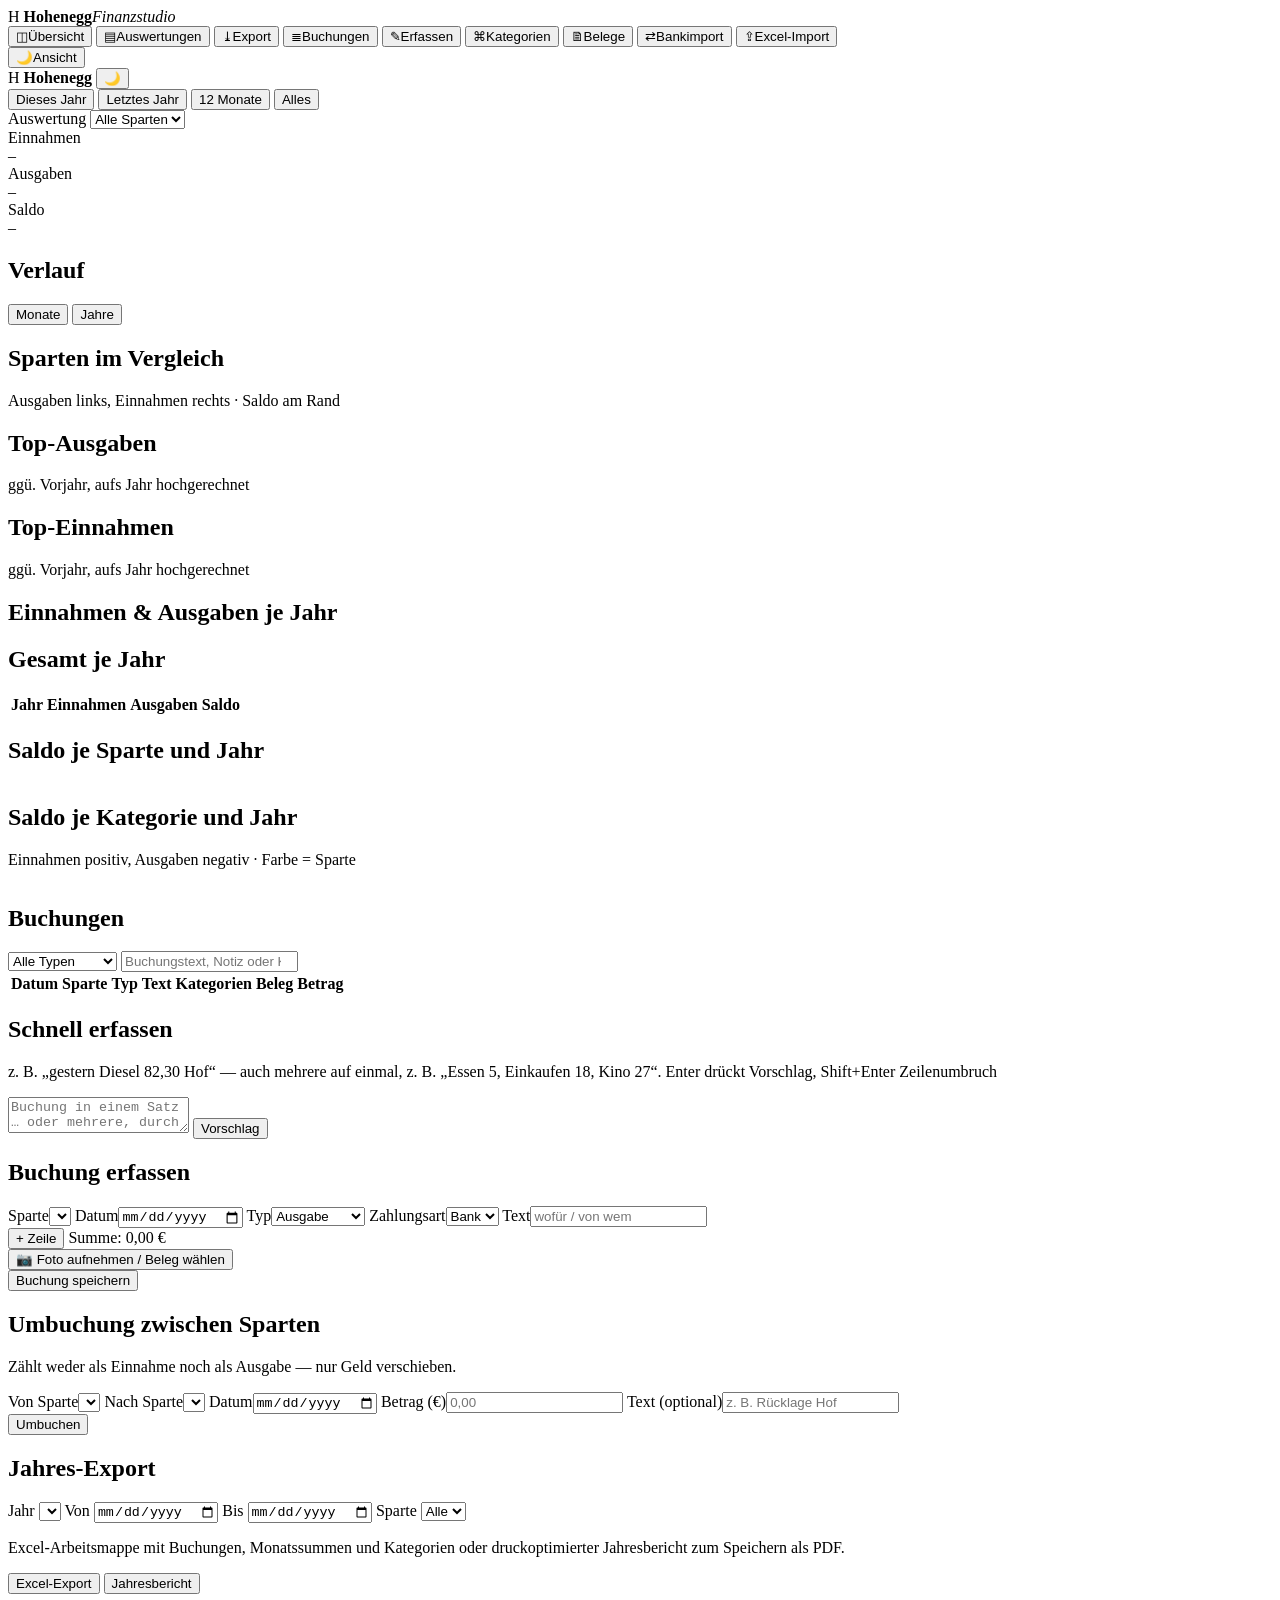
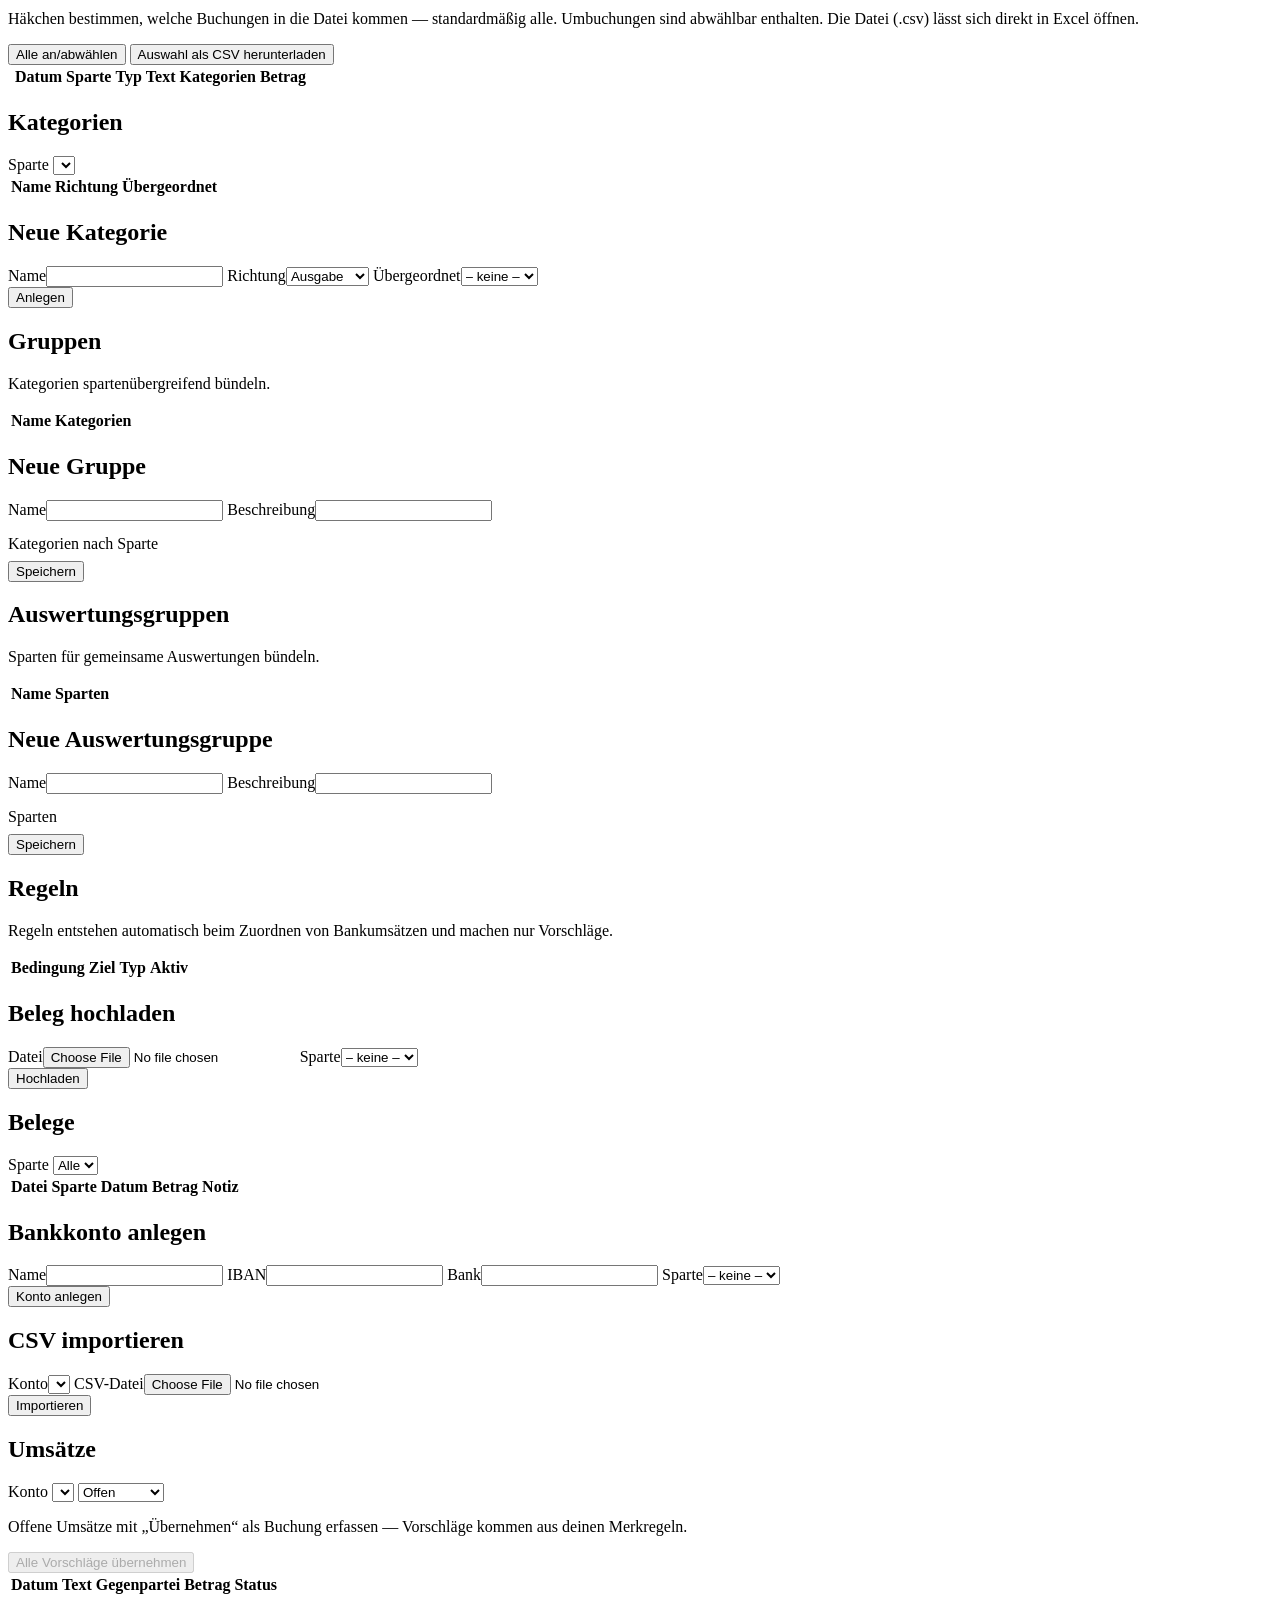
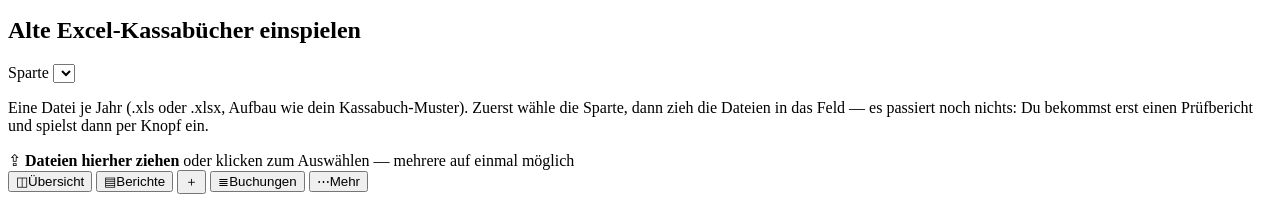
==== static-studio/index.html @ 09d7b397 "Handy-Erfassung: Foto als Beleg und Sammeltext-Import - Neuer Endpoint POST /api/parse-mehrere: Frei" ====
<!DOCTYPE html>
<html lang="de">
<head>
  <meta charset="UTF-8">
  <meta name="viewport" content="width=device-width, initial-scale=1.0, viewport-fit=cover">
  <title>Hohenegg Finanzstudio</title>
  <link rel="icon" href="data:image/svg+xml,%3Csvg xmlns='http://www.w3.org/2000/svg' viewBox='0 0 32 32'%3E%3Crect width='32' height='32' rx='8' fill='%231E6E4E'/%3E%3Ctext x='16' y='22' text-anchor='middle' font-family='sans-serif' font-weight='700' font-size='17' fill='white'%3EH%3C/text%3E%3C/svg%3E">
  <link rel="stylesheet" href="/studio/style.css?v=5">
  <script>
    // Theme so frueh wie moeglich setzen, damit nichts aufblitzt.
    (function () {
      try {
        var t = localStorage.getItem("studio-theme");
        if (t === "light" || t === "dark") document.documentElement.setAttribute("data-theme", t);
      } catch (e) {}
    })();
  </script>
</head>
<body>
<div class="layout">

  <!-- ================= Seitenleiste (Desktop) ================= -->
  <aside class="sidebar">
    <div class="brand">
      <span class="brand-mark" aria-hidden="true">H</span>
      <span class="brand-text"><strong>Hohenegg</strong><em>Finanzstudio</em></span>
    </div>
    <nav class="nav" aria-label="Hauptnavigation">
      <button class="nav-item active" data-page="uebersicht"><span class="nav-ico" aria-hidden="true">◫</span>Übersicht</button>
      <button class="nav-item" data-page="auswertungen"><span class="nav-ico" aria-hidden="true">▤</span>Auswertungen</button>
      <button class="nav-item" data-page="export"><span class="nav-ico" aria-hidden="true">⤓</span>Export</button>
      <button class="nav-item" data-page="buchungen"><span class="nav-ico" aria-hidden="true">≣</span>Buchungen</button>
      <button class="nav-item" data-page="erfassen"><span class="nav-ico" aria-hidden="true">✎</span>Erfassen</button>
      <button class="nav-item" data-page="kategorien"><span class="nav-ico" aria-hidden="true">⌘</span>Kategorien</button>
      <button class="nav-item" data-page="belege"><span class="nav-ico" aria-hidden="true">🗎</span>Belege</button>
      <button class="nav-item" data-page="bankimport"><span class="nav-ico" aria-hidden="true">⇄</span>Bankimport</button>
      <button class="nav-item" data-page="excelimport"><span class="nav-ico" aria-hidden="true">⇪</span>Excel-Import</button>
    </nav>
    <button id="theme-toggle" class="theme-toggle" type="button" title="Hell/Dunkel umschalten">
      <span class="theme-icon" aria-hidden="true">🌙</span><span class="theme-label">Ansicht</span>
    </button>
  </aside>

  <!-- ================= Inhalt ================= -->
  <div class="content">

    <!-- Mobile Kopfzeile -->
    <header class="mobilehead">
      <span class="brand-mark" aria-hidden="true">H</span>
      <strong>Hohenegg</strong>
      <button id="theme-toggle-m" class="theme-toggle-m" type="button" title="Hell/Dunkel umschalten"><span class="theme-icon" aria-hidden="true">🌙</span></button>
    </header>

    <!-- Filterleiste -->
    <div class="topbar">
      <div class="periode" id="periode" role="group" aria-label="Zeitraum">
        <button class="pill" data-periode="jahr">Dieses Jahr</button>
        <button class="pill" data-periode="vorjahr">Letztes Jahr</button>
        <button class="pill" data-periode="12m">12 Monate</button>
        <button class="pill active" data-periode="alles">Alles</button>
      </div>
      <div class="sp-pills" id="sp-pills" role="group" aria-label="Sparte"></div>
      <label class="inline">Auswertung
        <select id="dashboard-filter" aria-label="Sparte oder Gruppe"><option value="">Alle Sparten</option></select>
      </label>
    </div>

    <main>

      <!-- ============ Übersicht ============ -->
      <section class="page active" id="page-uebersicht">
        <div id="signals" class="signals"></div>

        <div class="kpi-row">
          <div class="kpi ein">
            <span class="kpi-label">Einnahmen</span>
            <div class="kpi-value" id="kpi-ein">–</div>
            <div class="kpi-spark" id="spark-ein"></div>
          </div>
          <div class="kpi aus">
            <span class="kpi-label">Ausgaben</span>
            <div class="kpi-value" id="kpi-aus">–</div>
            <div class="kpi-spark" id="spark-aus"></div>
          </div>
          <div class="kpi saldo">
            <span class="kpi-label">Saldo</span>
            <div class="kpi-value" id="kpi-saldo">–</div>
            <div class="kpi-sub" id="kpi-saldo-sub"></div>
            <div class="kpi-spark" id="spark-saldo"></div>
          </div>
        </div>

        <div class="card">
          <div class="card-head">
            <h2>Verlauf</h2>
            <div class="seg" role="group" aria-label="Verlauf-Ansicht">
              <button class="seg-btn active" data-modus="monat">Monate</button>
              <button class="seg-btn" data-modus="jahr">Jahre</button>
            </div>
          </div>
          <div class="chart chart-lg" id="chart-verlauf"></div>
        </div>

        <div class="card">
          <div class="card-head">
            <h2>Sparten im Vergleich</h2>
            <p class="hint">Ausgaben links, Einnahmen rechts · Saldo am Rand</p>
          </div>
          <div id="chart-sparten"></div>
        </div>

        <div class="grid-2">
          <div class="card">
            <div class="card-head"><h2>Top-Ausgaben</h2><p class="hint">ggü. Vorjahr, aufs Jahr hochgerechnet</p></div>
            <div id="rank-aus"></div>
          </div>
          <div class="card">
            <div class="card-head"><h2>Top-Einnahmen</h2><p class="hint">ggü. Vorjahr, aufs Jahr hochgerechnet</p></div>
            <div id="rank-ein"></div>
          </div>
        </div>
      </section>

      <!-- ============ Auswertungen ============ -->
      <section class="page" id="page-auswertungen">
        <div class="card">
          <div class="card-head"><h2>Einnahmen &amp; Ausgaben je Jahr</h2></div>
          <div class="chart chart-lg" id="chart-jahre"></div>
        </div>
        <div class="grid-2">
          <div class="card">
            <div class="card-head"><h2>Gesamt je Jahr</h2></div>
            <div class="table-wrap"><table id="tbl-jahre">
              <thead><tr><th>Jahr</th><th class="num">Einnahmen</th><th class="num">Ausgaben</th><th class="num">Saldo</th></tr></thead>
              <tbody></tbody></table></div>
          </div>
          <div class="card">
            <div class="card-head"><h2>Saldo je Sparte und Jahr</h2></div>
            <div class="table-wrap"><table id="tbl-jahre-sparte"><thead></thead><tbody></tbody></table></div>
          </div>
        </div>
        <div class="card">
          <div class="card-head"><h2>Saldo je Kategorie und Jahr</h2><p class="hint">Einnahmen positiv, Ausgaben negativ · Farbe = Sparte</p></div>
          <div class="table-wrap"><table id="tbl-jahre-kat"><thead></thead><tbody></tbody></table></div>
        </div>
      </section>

      <!-- ============ Buchungen ============ -->
      <section class="page" id="page-buchungen">
        <div class="card">
          <div class="card-head">
            <h2>Buchungen</h2>
            <div class="list-filter">
              <select id="l-typ">
                <option value="">Alle Typen</option>
                <option value="einnahme">Einnahmen</option>
                <option value="ausgabe">Ausgaben</option>
                <option value="umbuchung">Umbuchungen</option>
              </select>
              <input type="search" id="l-suche" placeholder="Buchungstext, Notiz oder Kontakt suchen &hellip;">
            </div>
          </div>
          <p class="hint" id="liste-leer" hidden>Keine Buchungen im gewählten Zeitraum.</p>
          <div class="table-wrap"><table id="tbl-buchungen">
            <thead><tr><th>Datum</th><th>Sparte</th><th>Typ</th><th>Text</th><th>Kategorien</th><th>Beleg</th><th class="num">Betrag</th><th></th></tr></thead>
            <tbody></tbody></table></div>
          <input type="file" id="beleg-anhang" accept="image/*,.pdf,.heic,.webp" hidden>
        </div>
      </section>

      <!-- ============ Erfassen ============ -->
      <section class="page" id="page-erfassen">
        <div class="card quick-card">
          <div class="card-head"><h2>Schnell erfassen</h2><p class="hint">z. B. „gestern Diesel 82,30 Hof“ — auch mehrere auf einmal, z. B. „Essen 5, Einkaufen 18, Kino 27“. Enter drückt Vorschlag, Shift+Enter Zeilenumbruch</p></div>
          <div class="quick-row">
            <textarea id="quick-input" rows="2" placeholder="Buchung in einem Satz … oder mehrere, durch Komma/Zeilenumbruch getrennt"></textarea>
            <button id="quick-btn" class="btn accent" type="button">Vorschlag</button>
          </div>
          <p class="quick-msg" id="quick-msg"></p>
          <div id="multi-vorschau" hidden></div>
        </div>

        <div class="card">
          <div class="card-head"><h2 id="erfassen-titel">Buchung erfassen</h2></div>
          <form id="form-buchung">
            <div class="form-grid">
              <label>Sparte<select id="b-sparte"></select></label>
              <label>Datum<input type="date" id="b-datum" required></label>
              <label>Typ<select id="b-typ">
                <option value="ausgabe">Ausgabe</option>
                <option value="einnahme">Einnahme</option>
                <option value="umbuchung">Umbuchung</option>
              </select></label>
              <label>Zahlungsart<select id="b-zahlungsart">
                <option value="bank">Bank</option>
                <option value="bar">Bar</option>
              </select></label>
              <label class="wide">Text<input type="text" id="b-text" placeholder="wofür / von wem"></label>
            </div>
            <div id="zeilen"></div>
            <div class="zeilen-foot">
              <button type="button" id="add-zeile" class="btn ghost">+ Zeile</button>
              <span id="zeilen-summe" class="num">Summe: 0,00 €</span>
            </div>
            <div class="foto-row">
              <button type="button" id="b-foto-btn" class="btn ghost">📷 Foto aufnehmen / Beleg wählen</button>
              <input type="file" id="b-foto" accept="image/*,.pdf,.heic,.webp" capture="environment" hidden>
              <span id="b-foto-info"></span>
            </div>
            <div class="form-foot">
              <button type="submit" class="btn accent" id="b-submit">Buchung speichern</button>
              <button type="button" class="btn ghost" id="b-cancel" hidden>Bearbeiten abbrechen</button>
              <span class="msg" id="b-msg"></span>
            </div>
          </form>
        </div>

        <div class="card">
          <div class="card-head"><h2>Umbuchung zwischen Sparten</h2>
            <p class="hint">Zählt weder als Einnahme noch als Ausgabe — nur Geld verschieben.</p></div>
          <form id="form-umbuchung">
            <div class="form-grid">
              <label>Von Sparte<select id="u-von"></select></label>
              <label>Nach Sparte<select id="u-nach"></select></label>
              <label>Datum<input type="date" id="u-datum" required></label>
              <label>Betrag (€)<input type="text" id="u-betrag" inputmode="decimal" placeholder="0,00" required></label>
              <label class="wide">Text (optional)<input type="text" id="u-text" placeholder="z. B. Rücklage Hof"></label>
            </div>
            <div class="form-foot">
              <button type="submit" class="btn accent">Umbuchen</button>
              <span class="msg" id="u-msg"></span>
            </div>
          </form>
        </div>
      </section>

      <!-- ============ Export ============ -->
      <section class="page" id="page-export">
        <div class="card">
          <div class="card-head">
            <h2>Jahres-Export</h2>
            <div class="list-filter">
              <label class="inline">Jahr <select id="ex-jahr"></select></label>
              <label class="inline">Von <input type="date" id="ex-von"></label>
              <label class="inline">Bis <input type="date" id="ex-bis"></label>
              <label class="inline">Sparte <select id="ex-sparte"><option value="">Alle</option></select></label>
            </div>
          </div>
          <p class="hint">Excel-Arbeitsmappe mit Buchungen, Monatssummen und Kategorien
            oder druckoptimierter Jahresbericht zum Speichern als PDF.</p>
          <div class="form-foot">
            <button type="button" class="btn accent" id="ex-xlsx">Excel-Export</button>
            <button type="button" class="btn ghost" id="ex-bericht">Jahresbericht</button>
          </div>
          <p class="hint">Häkchen bestimmen, welche Buchungen in die Datei kommen — standardmäßig alle.
            Umbuchungen sind abwählbar enthalten. Die Datei (.csv) lässt sich direkt in Excel öffnen.</p>
          <div class="form-foot">
            <button type="button" class="btn ghost" id="ex-alle">Alle an/abwählen</button>
            <button type="button" class="btn accent" id="ex-download">Auswahl als CSV herunterladen</button>
            <span class="msg" id="ex-msg"></span>
          </div>
          <p class="hint" id="ex-leer" hidden>Keine Buchungen im gewählten Jahr.</p>
          <div class="table-wrap"><table id="tbl-export">
            <thead><tr><th></th><th>Datum</th><th>Sparte</th><th>Typ</th><th>Text</th><th>Kategorien</th><th class="num">Betrag</th></tr></thead>
            <tbody></tbody></table></div>
          <p class="hint" id="ex-summe"></p>
        </div>
      </section>

      <!-- ============ Kategorien ============ -->
      <section class="page" id="page-kategorien">
        <div class="grid-2">
          <div class="card">
            <div class="card-head"><h2>Kategorien</h2><label class="inline">Sparte <select id="k-sparte"></select></label></div>
            <div class="table-wrap"><table id="tbl-kategorien">
              <thead><tr><th>Name</th><th>Richtung</th><th>Übergeordnet</th></tr></thead>
              <tbody></tbody></table></div>
          </div>
          <div class="card">
            <div class="card-head"><h2>Neue Kategorie</h2></div>
            <form id="form-kategorie">
              <div class="form-grid">
                <label class="wide">Name<input type="text" id="k-name" required></label>
                <label>Richtung<select id="k-richtung">
                  <option value="ausgabe">Ausgabe</option>
                  <option value="einnahme">Einnahme</option>
                  <option value="beides">Beides</option>
                </select></label>
                <label>Übergeordnet<select id="k-parent"><option value="">– keine –</option></select></label>
              </div>
              <div class="form-foot">
                <button type="submit" class="btn accent">Anlegen</button>
                <span class="msg" id="k-msg"></span>
              </div>
            </form>
          </div>
        </div>
        <div class="grid-2" style="margin-top:18px">
          <div class="card">
            <div class="card-head"><h2>Gruppen</h2><p class="hint">Kategorien sparten&uuml;bergreifend b&uuml;ndeln.</p></div>
            <div class="table-wrap"><table id="tbl-globalgruppen">
              <thead><tr><th>Name</th><th>Kategorien</th><th></th></tr></thead>
              <tbody></tbody></table></div>
          </div>
          <div class="card">
            <div class="card-head"><h2 id="gg-form-titel">Neue Gruppe</h2></div>
            <form id="form-globalgruppe">
              <div class="form-grid">
                <label class="wide">Name<input type="text" id="gg-name" required></label>
                <label class="wide">Beschreibung<input type="text" id="gg-beschreibung"></label>
              </div>
              <p class="hint" style="margin:14px 0 8px">Kategorien nach Sparte</p>
              <div id="gg-kategorien"></div>
              <div class="form-foot">
                <button type="submit" class="btn accent">Speichern</button>
                <button type="button" class="btn ghost" id="gg-cancel" hidden>Abbrechen</button>
                <span class="msg" id="gg-msg"></span>
              </div>
            </form>
          </div>
        </div>

        <div class="grid-2" style="margin-top:18px">
          <div class="card">
            <div class="card-head"><h2>Auswertungsgruppen</h2><p class="hint">Sparten f&uuml;r gemeinsame Auswertungen b&uuml;ndeln.</p></div>
            <div class="table-wrap"><table id="tbl-auswertungsgruppen">
              <thead><tr><th>Name</th><th>Sparten</th><th></th></tr></thead>
              <tbody></tbody></table></div>
          </div>
          <div class="card">
            <div class="card-head"><h2 id="ag-form-titel">Neue Auswertungsgruppe</h2></div>
            <form id="form-auswertungsgruppe">
              <div class="form-grid">
                <label class="wide">Name<input type="text" id="ag-name" required></label>
                <label class="wide">Beschreibung<input type="text" id="ag-beschreibung"></label>
              </div>
              <p class="hint" style="margin:14px 0 8px">Sparten</p>
              <div id="ag-sparten"></div>
              <div class="form-foot">
                <button type="submit" class="btn accent">Speichern</button>
                <button type="button" class="btn ghost" id="ag-cancel" hidden>Abbrechen</button>
                <span class="msg" id="ag-msg"></span>
              </div>
            </form>
          </div>
        </div>

        <div class="card">
          <div class="card-head"><h2>Regeln</h2></div>
          <p class="hint">Regeln entstehen automatisch beim Zuordnen von Bankums&auml;tzen und machen nur Vorschl&auml;ge.</p>
          <p class="hint" id="regeln-leer" hidden>Noch keine Regeln.</p>
          <div class="table-wrap"><table id="tbl-regeln">
            <thead><tr><th>Bedingung</th><th>Ziel</th><th>Typ</th><th>Aktiv</th><th></th></tr></thead>
            <tbody></tbody>
          </table></div>
          <div class="form-foot">
            <span class="msg" id="regeln-msg"></span>
          </div>
        </div>
      </section>

      <!-- ============ Belege ============ -->
      <section class="page" id="page-belege">
        <div class="card">
          <div class="card-head"><h2>Beleg hochladen</h2></div>
          <form id="form-beleg">
            <div class="form-grid">
              <label class="wide">Datei<input type="file" id="beleg-datei"></label>
              <label>Sparte<select id="beleg-sparte"><option value="">– keine –</option></select></label>
            </div>
            <div class="form-foot">
              <button type="submit" class="btn accent">Hochladen</button>
              <span class="msg" id="beleg-msg"></span>
            </div>
          </form>
        </div>
        <div class="card">
          <div class="card-head"><h2>Belege</h2><label class="inline">Sparte <select id="beleg-filter-sparte"><option value="">Alle</option></select></label></div>
          <p class="hint" id="belege-leer" hidden>Noch keine Belege.</p>
          <div class="table-wrap"><table id="tbl-belege">
            <thead><tr><th>Datei</th><th>Sparte</th><th>Datum</th><th class="num">Betrag</th><th>Notiz</th><th></th></tr></thead>
            <tbody></tbody></table></div>
        </div>
      </section>

      <!-- ============ Bankimport ============ -->
      <section class="page" id="page-bankimport">
        <div class="grid-2">
          <div class="card">
            <div class="card-head"><h2>Bankkonto anlegen</h2></div>
            <form id="form-konto">
              <div class="form-grid">
                <label>Name<input type="text" id="konto-name" required></label>
                <label>IBAN<input type="text" id="konto-iban"></label>
                <label>Bank<input type="text" id="konto-bank"></label>
                <label>Sparte<select id="konto-sparte"><option value="">– keine –</option></select></label>
              </div>
              <div class="form-foot">
                <button type="submit" class="btn accent">Konto anlegen</button>
                <span class="msg" id="konto-msg"></span>
              </div>
            </form>
          </div>
          <div class="card">
            <div class="card-head"><h2>CSV importieren</h2></div>
            <form id="form-import">
              <div class="form-grid">
                <label>Konto<select id="import-konto"></select></label>
                <label class="wide">CSV-Datei<input type="file" id="import-datei" accept=".csv"></label>
              </div>
              <div class="form-foot">
                <button type="submit" class="btn accent">Importieren</button>
                <span class="msg" id="import-msg"></span>
              </div>
              <p id="import-ergebnis" hidden class="hint">Neu: <strong id="imp-neu">0</strong> · Dubletten: <strong id="imp-dub">0</strong> · Gesamt: <strong id="imp-ges">0</strong></p>
            </form>
          </div>
        </div>
        <div class="card">
          <div class="card-head">
            <h2>Umsätze</h2>
            <div class="list-filter">
              <label class="inline">Konto <select id="umsatz-konto"></select></label>
              <select id="umsatz-status">
                <option value="">Alle Status</option>
                <option value="offen" selected>Offen</option>
                <option value="verbucht">Verbucht</option>
                <option value="ignoriert">Ignoriert</option>
              </select>
            </div>
          </div>
          <p class="hint">Offene Umsätze mit „Übernehmen“ als Buchung erfassen — Vorschläge kommen aus deinen Merkregeln.</p>
          <p class="hint" id="umsaetze-leer" hidden>Keine Umsätze.</p>
          <div class="form-foot">
            <button type="button" class="btn accent" id="vorschlaege-alle" disabled>Alle Vorschl&auml;ge &uuml;bernehmen</button>
            <span class="msg" id="vorschlaege-msg"></span>
          </div>
          <div class="table-wrap"><table id="tbl-umsaetze">
            <thead><tr><th>Datum</th><th>Text</th><th>Gegenpartei</th><th class="num">Betrag</th><th>Status</th><th></th></tr></thead>
            <tbody></tbody></table></div>
        </div>
      </section>

      <!-- ============ Excel-Import (Altdaten) ============ -->
      <section class="page" id="page-excelimport">
        <div class="card">
          <div class="card-head">
            <h2>Alte Excel-Kassabücher einspielen</h2>
            <label class="inline">Sparte <select id="xl-sparte"></select></label>
          </div>
          <p class="hint">Eine Datei je Jahr (.xls oder .xlsx, Aufbau wie dein Kassabuch-Muster).
            Zuerst wähle die Sparte, dann zieh die Dateien in das Feld — es passiert noch nichts:
            Du bekommst erst einen Prüfbericht und spielst dann per Knopf ein.</p>
          <div class="dropzone" id="xl-drop" role="button" tabindex="0"
               aria-label="Excel-Dateien auswählen oder hierher ziehen">
            <span class="dz-ico" aria-hidden="true">⇪</span>
            <strong>Dateien hierher ziehen</strong>
            <span class="hint">oder klicken zum Auswählen — mehrere auf einmal möglich</span>
          </div>
          <input type="file" id="xl-datei" multiple accept=".xls,.xlsx,.xlsm" hidden>
          <div id="xl-liste"></div>
          <div class="form-foot" id="xl-alle-wrap" hidden>
            <button class="btn accent" id="xl-alle" type="button">Alle geprüften Dateien einspielen</button>
            <span class="msg" id="xl-msg"></span>
          </div>
        </div>
      </section>

    </main>
  </div>
</div>

<!-- ================= Mobile Bottom-Navigation ================= -->
<nav class="bottombar" aria-label="Navigation">
  <button class="bb-item active" data-page="uebersicht"><span aria-hidden="true">◫</span>Übersicht</button>
  <button class="bb-item" data-page="auswertungen"><span aria-hidden="true">▤</span>Berichte</button>
  <button class="bb-item bb-erfassen" data-page="erfassen" title="Erfassen"><span aria-hidden="true">＋</span></button>
  <button class="bb-item" data-page="buchungen"><span aria-hidden="true">≣</span>Buchungen</button>
  <button class="bb-item" id="bb-mehr"><span aria-hidden="true">⋯</span>Mehr</button>
</nav>
<div class="sheet" id="mehr-sheet" hidden>
  <div class="sheet-inner">
    <button class="sheet-item" data-page="kategorien">Kategorien</button>
    <button class="sheet-item" data-page="belege">Belege</button>
    <button class="sheet-item" data-page="bankimport">Bankimport</button>
    <button class="sheet-item" data-page="excelimport">Excel-Import</button>
    <button class="sheet-item" data-page="export">Export</button>
    <button class="sheet-item sheet-close" id="mehr-close">Schließen</button>
  </div>
</div>

<div class="drilldown-modal" id="drilldown-modal" hidden role="dialog" aria-modal="true" aria-labelledby="drilldown-titel">
  <section class="drilldown-panel">
    <div class="card-head drilldown-head">
      <h2 id="drilldown-titel">Buchungen</h2>
      <button type="button" class="btn ghost" id="drilldown-close">Schließen</button>
    </div>
    <p class="hint" id="drilldown-msg"></p>
    <div class="table-wrap"><table id="tbl-drilldown">
      <thead><tr><th>Datum</th><th>Text</th><th>Kategorie</th><th>Sparte</th><th class="num">Betrag</th><th></th></tr></thead>
      <tbody></tbody>
      <tfoot><tr><th colspan="4">Summe</th><th class="num" id="drilldown-summe">0,00 €</th><th></th></tr></tfoot>
    </table></div>
  </section>
</div>
<script src="/studio/charts.js?v=5"></script>
<script src="/studio/app.js?v=5"></script>
</body>
</html>
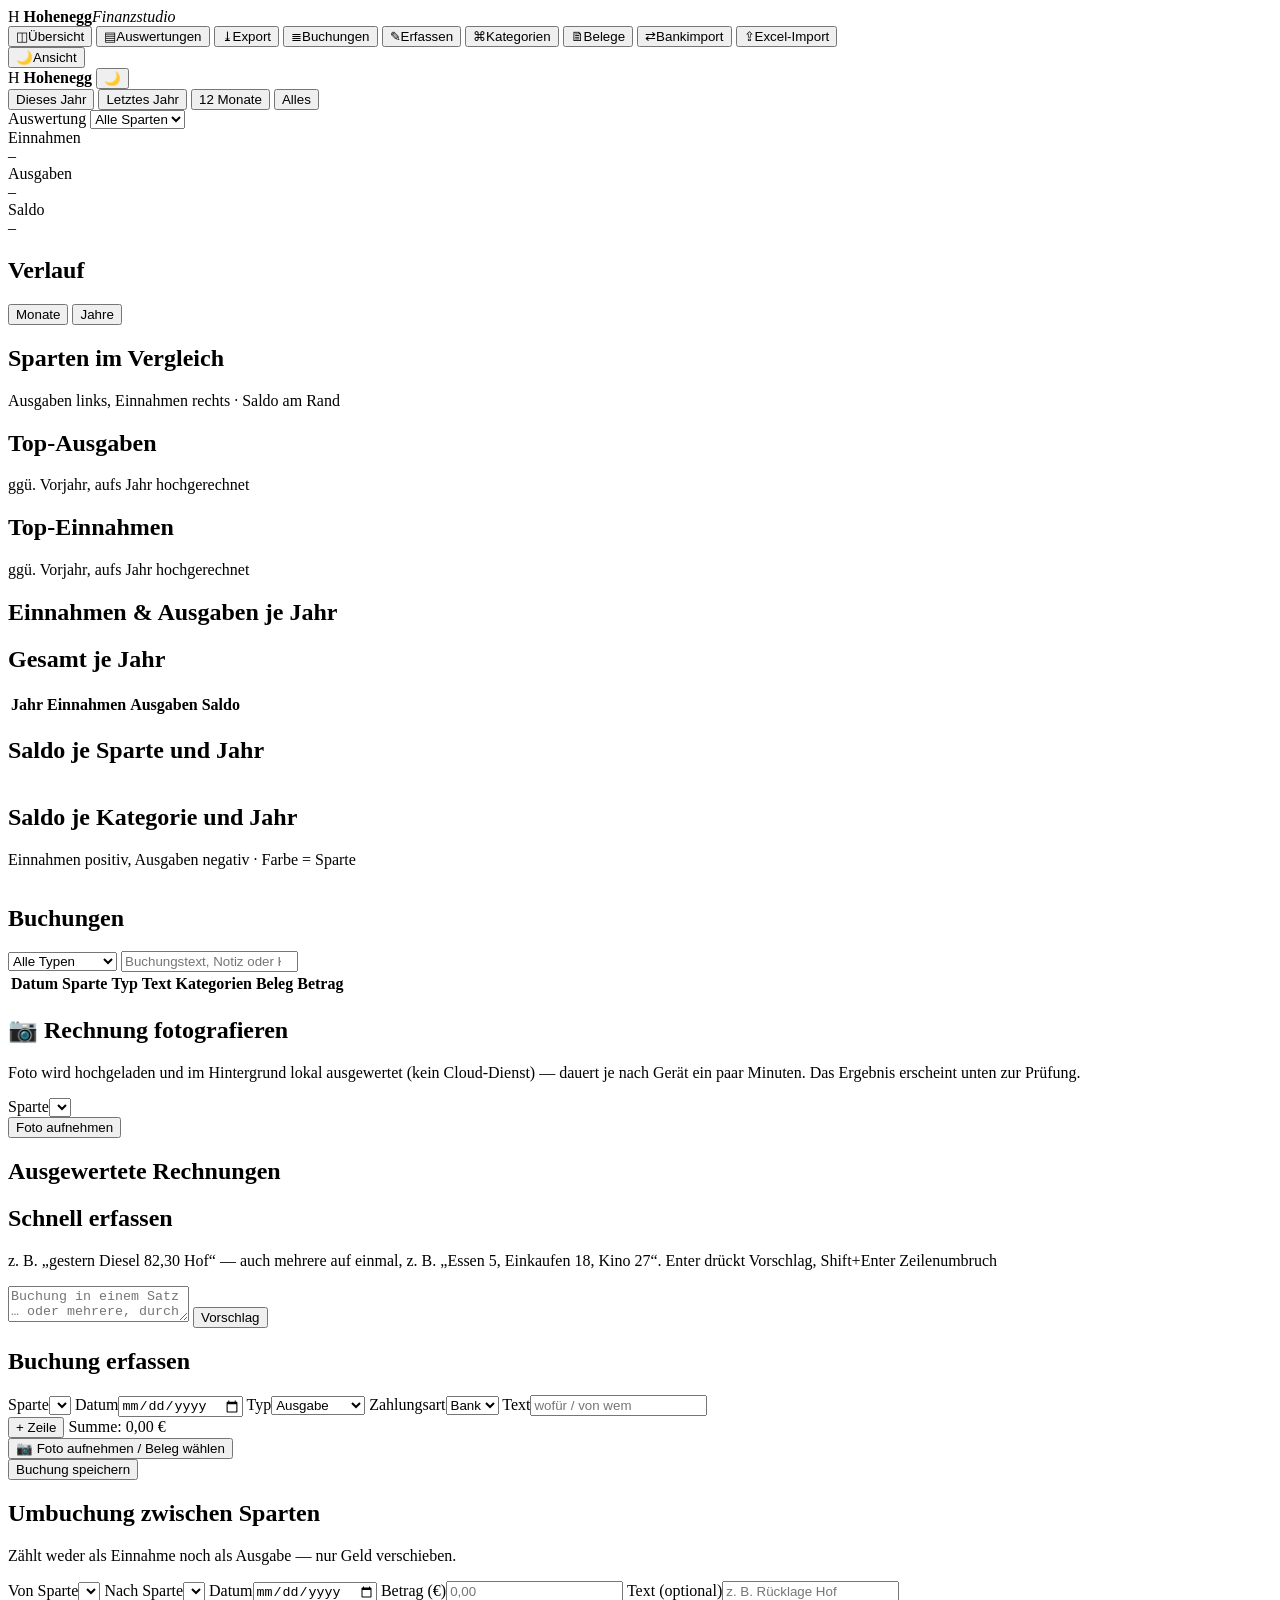
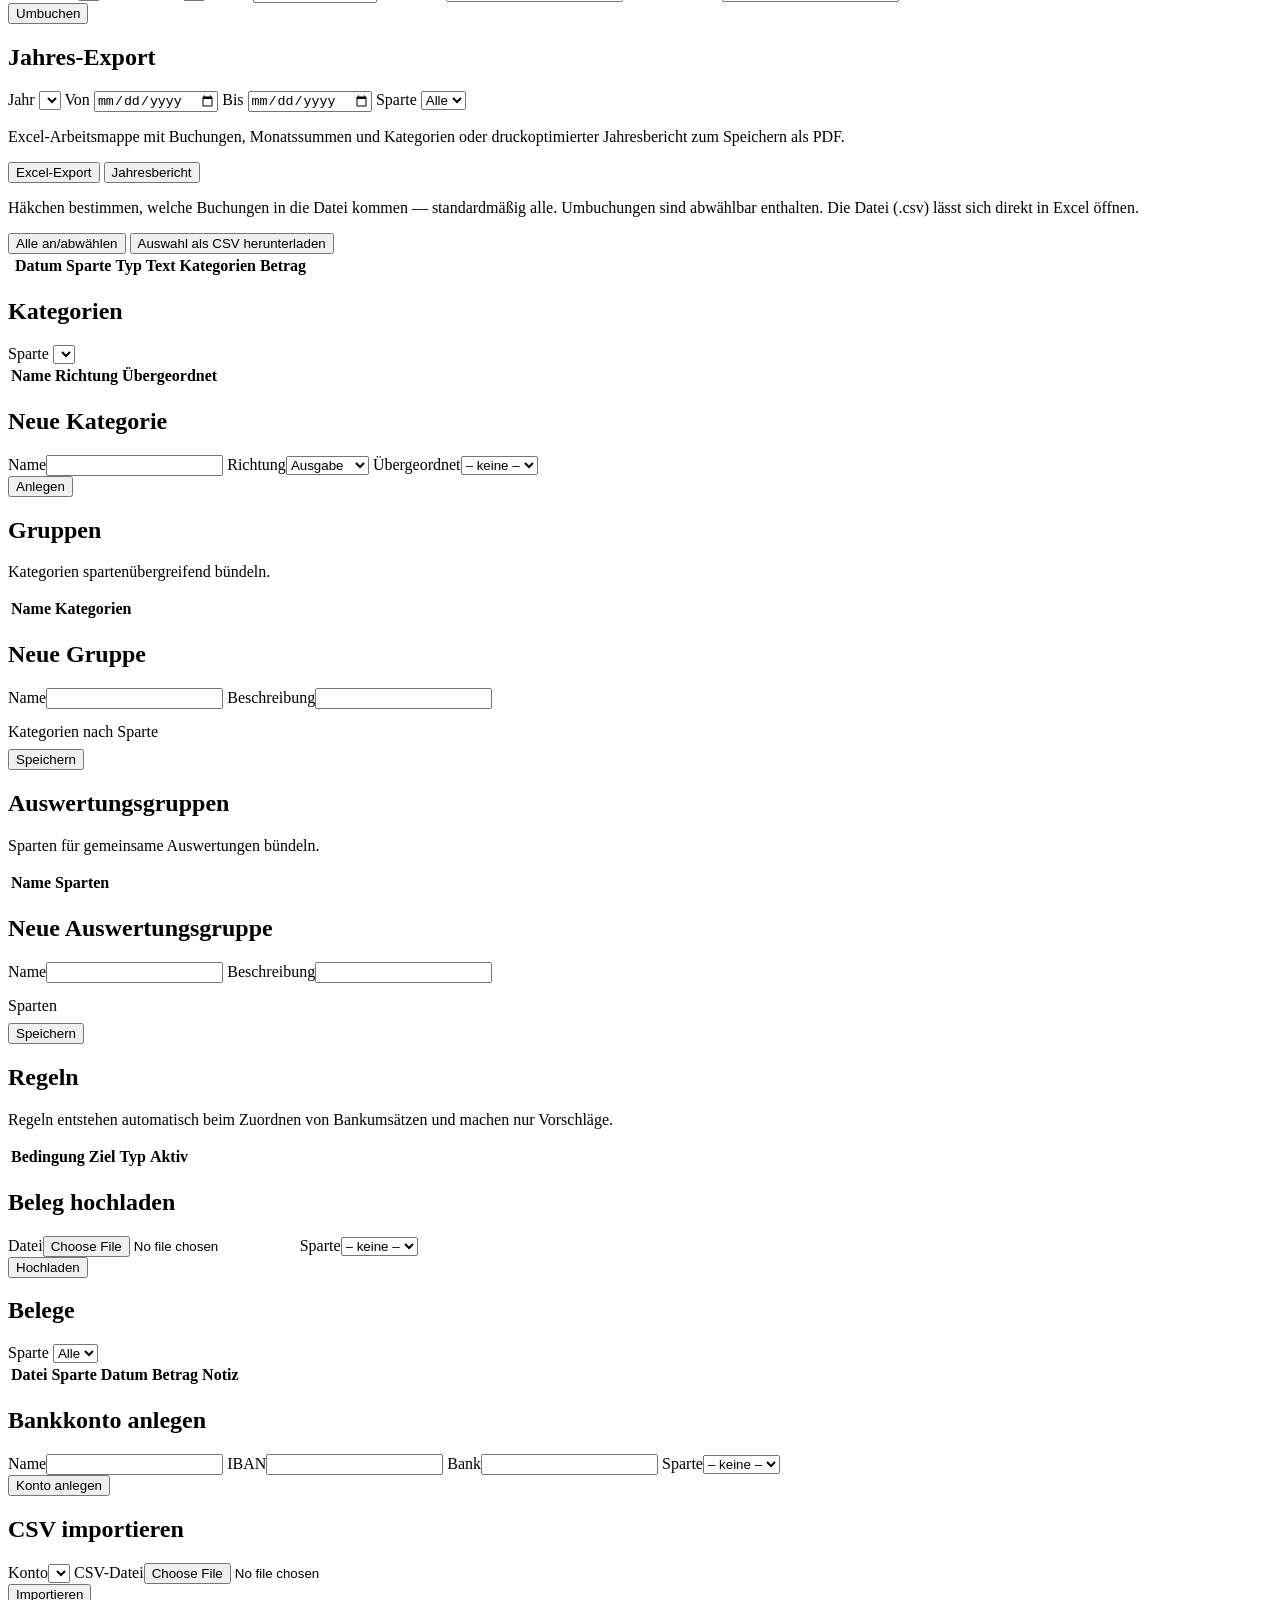
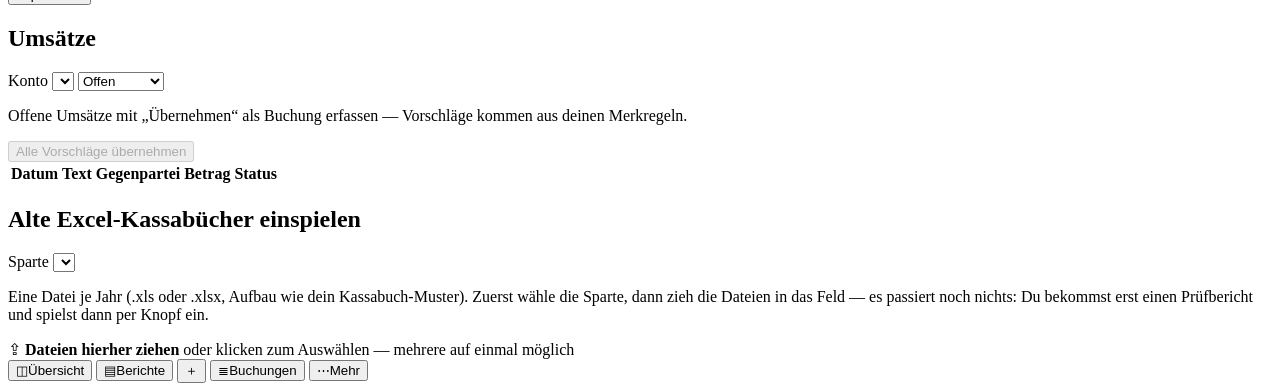
==== commit 2c239d40: "Auto-Kategorien und lokale Rechnungs-Auswertung (Ollama) - app/regeln.py: gemeinsame Merkregel-Logik" ====
--- a/static-studio/index.html
+++ b/static-studio/index.html
@@ -170,6 +170,25 @@
 
       <!-- ============ Erfassen ============ -->
       <section class="page" id="page-erfassen">
+        <div class="card">
+          <div class="card-head"><h2>📷 Rechnung fotografieren</h2>
+            <p class="hint">Foto wird hochgeladen und im Hintergrund lokal ausgewertet (kein Cloud-Dienst) — dauert je nach Gerät ein paar Minuten. Das Ergebnis erscheint unten zur Prüfung.</p></div>
+          <div class="form-grid">
+            <label>Sparte<select id="rf-sparte"></select></label>
+          </div>
+          <div class="form-foot">
+            <button type="button" id="rf-foto-btn" class="btn accent">Foto aufnehmen</button>
+            <input type="file" id="rf-foto" accept="image/*" capture="environment" hidden>
+            <span class="msg" id="rf-msg"></span>
+          </div>
+        </div>
+
+        <div class="card">
+          <div class="card-head"><h2>Ausgewertete Rechnungen</h2></div>
+          <p class="hint" id="ra-leer" hidden>Noch keine ausgewerteten Rechnungen.</p>
+          <div id="ra-liste"></div>
+        </div>
+
         <div class="card quick-card">
           <div class="card-head"><h2>Schnell erfassen</h2><p class="hint">z. B. „gestern Diesel 82,30 Hof“ — auch mehrere auf einmal, z. B. „Essen 5, Einkaufen 18, Kino 27“. Enter drückt Vorschlag, Shift+Enter Zeilenumbruch</p></div>
           <div class="quick-row">
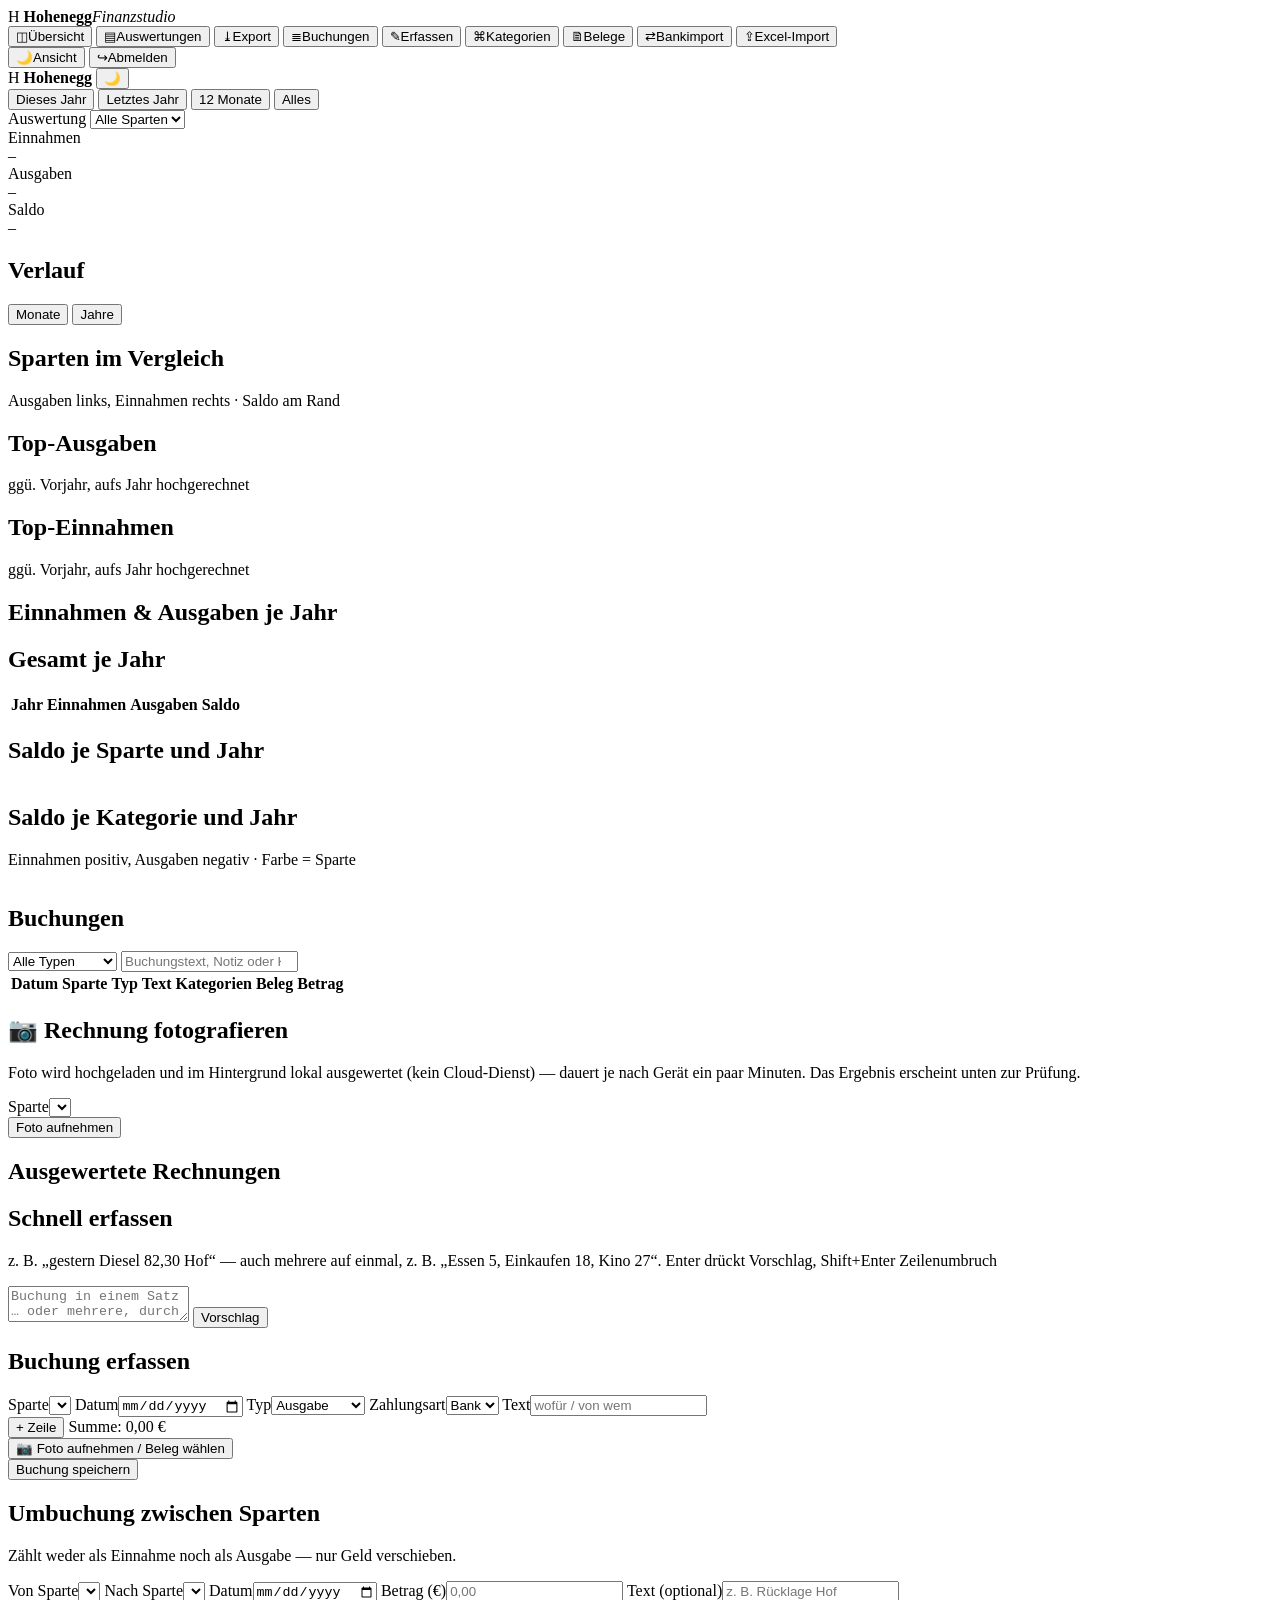
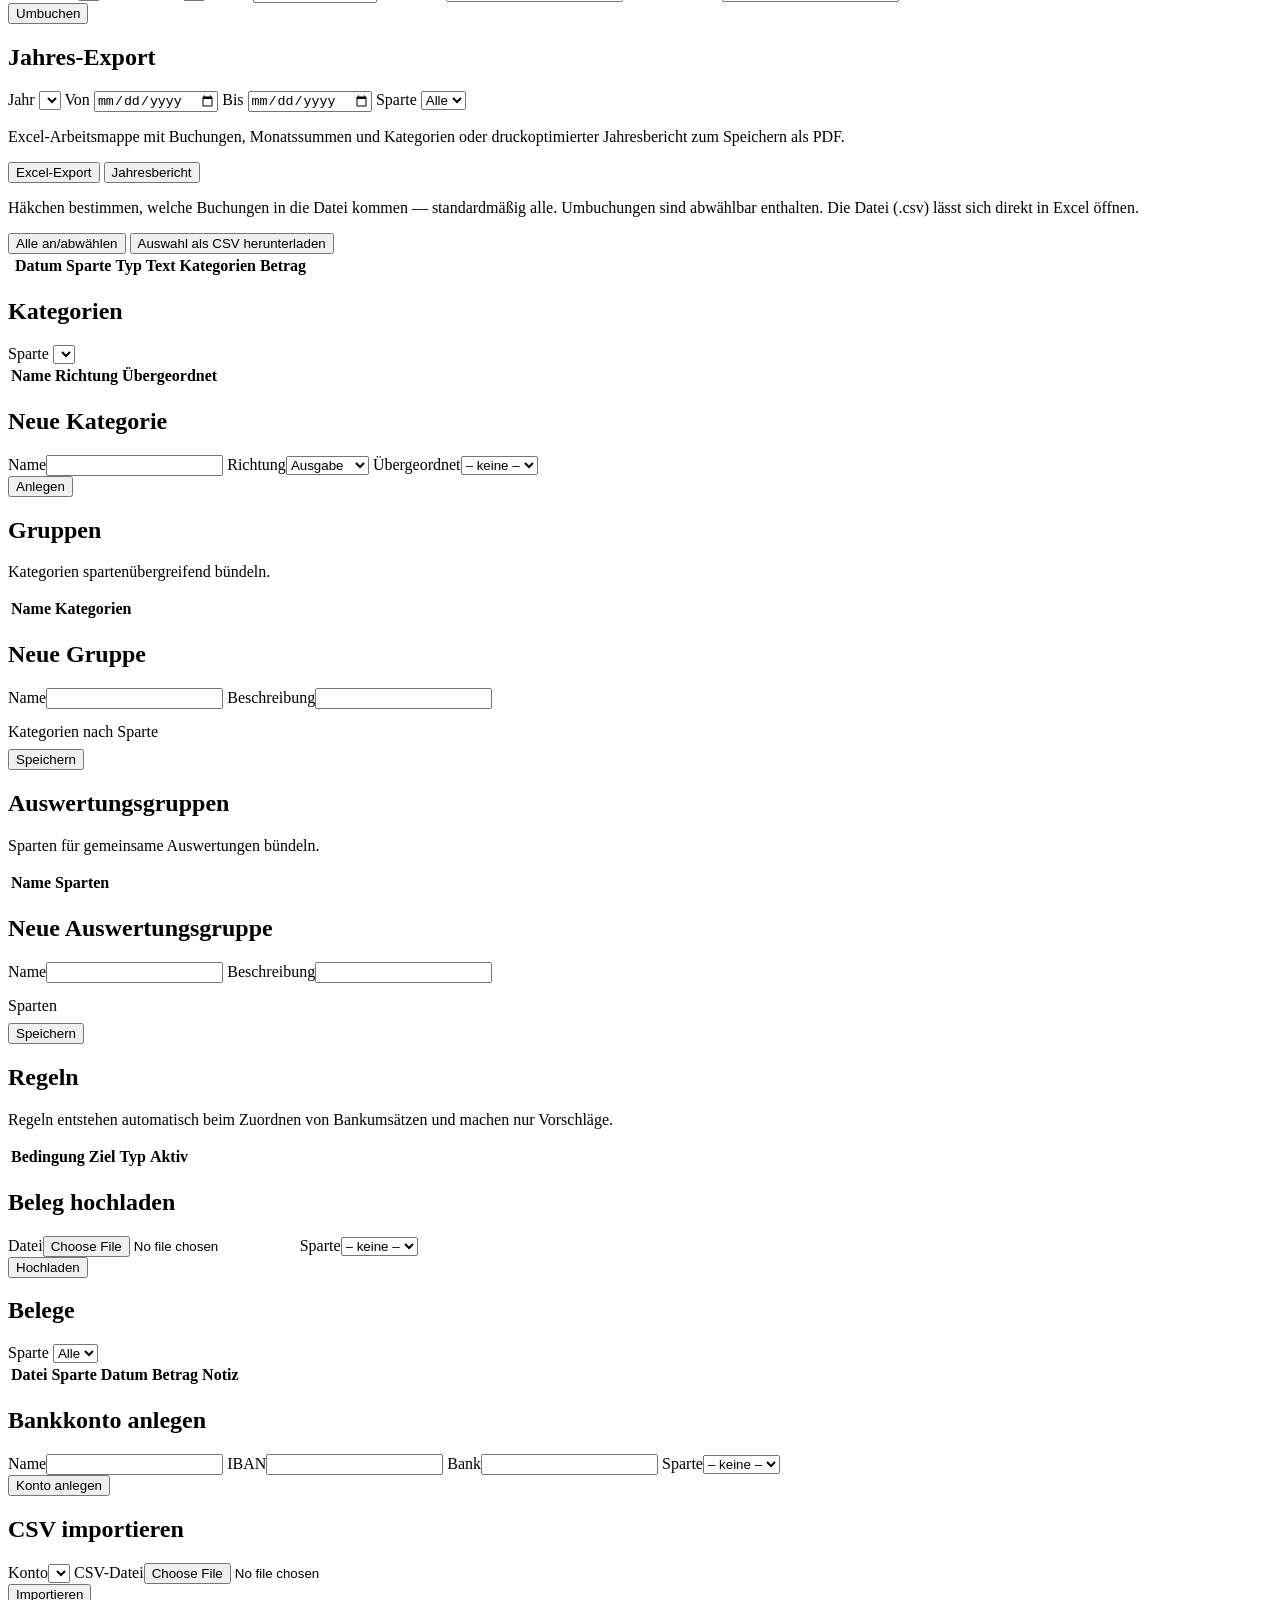
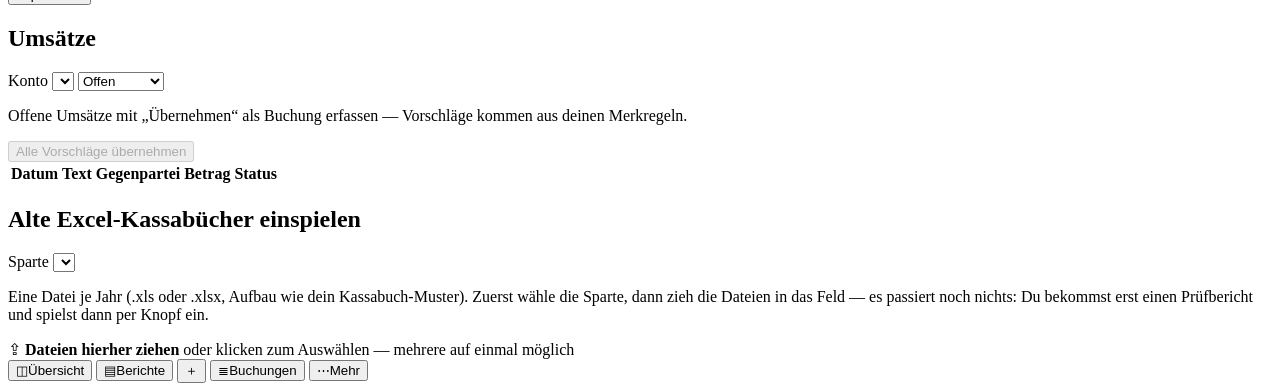
==== commit e975653a: "Sichere Finanz-App mit Tailscale und Passwort-Login" ====
--- a/static-studio/index.html
+++ b/static-studio/index.html
@@ -39,6 +39,9 @@
     <button id="theme-toggle" class="theme-toggle" type="button" title="Hell/Dunkel umschalten">
       <span class="theme-icon" aria-hidden="true">🌙</span><span class="theme-label">Ansicht</span>
     </button>
+    <button id="logout-button" class="theme-toggle" type="button" title="Sicher abmelden">
+      <span class="theme-icon" aria-hidden="true">↪</span><span class="theme-label">Abmelden</span>
+    </button>
   </aside>
 
   <!-- ================= Inhalt ================= -->
@@ -504,6 +507,7 @@
     <button class="sheet-item" data-page="bankimport">Bankimport</button>
     <button class="sheet-item" data-page="excelimport">Excel-Import</button>
     <button class="sheet-item" data-page="export">Export</button>
+    <button class="sheet-item" data-logout>Abmelden</button>
     <button class="sheet-item sheet-close" id="mehr-close">Schließen</button>
   </div>
 </div>
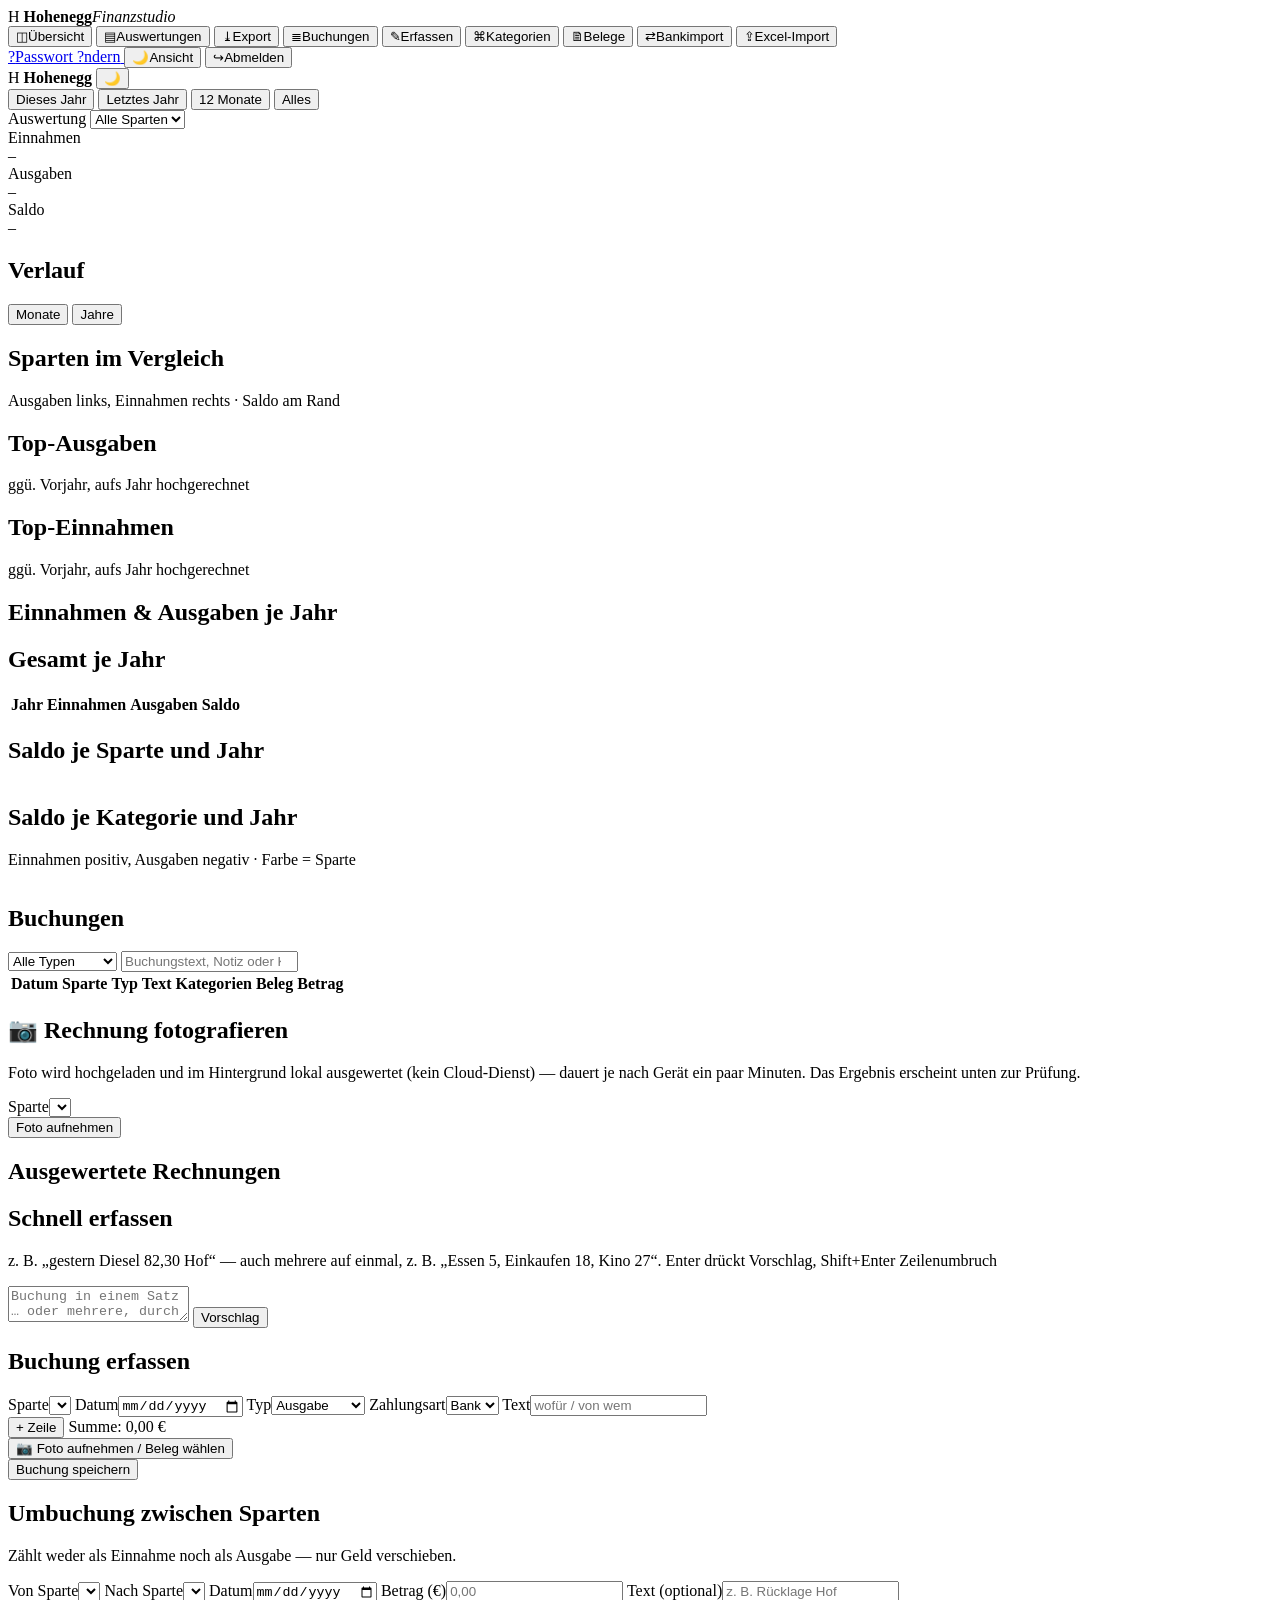
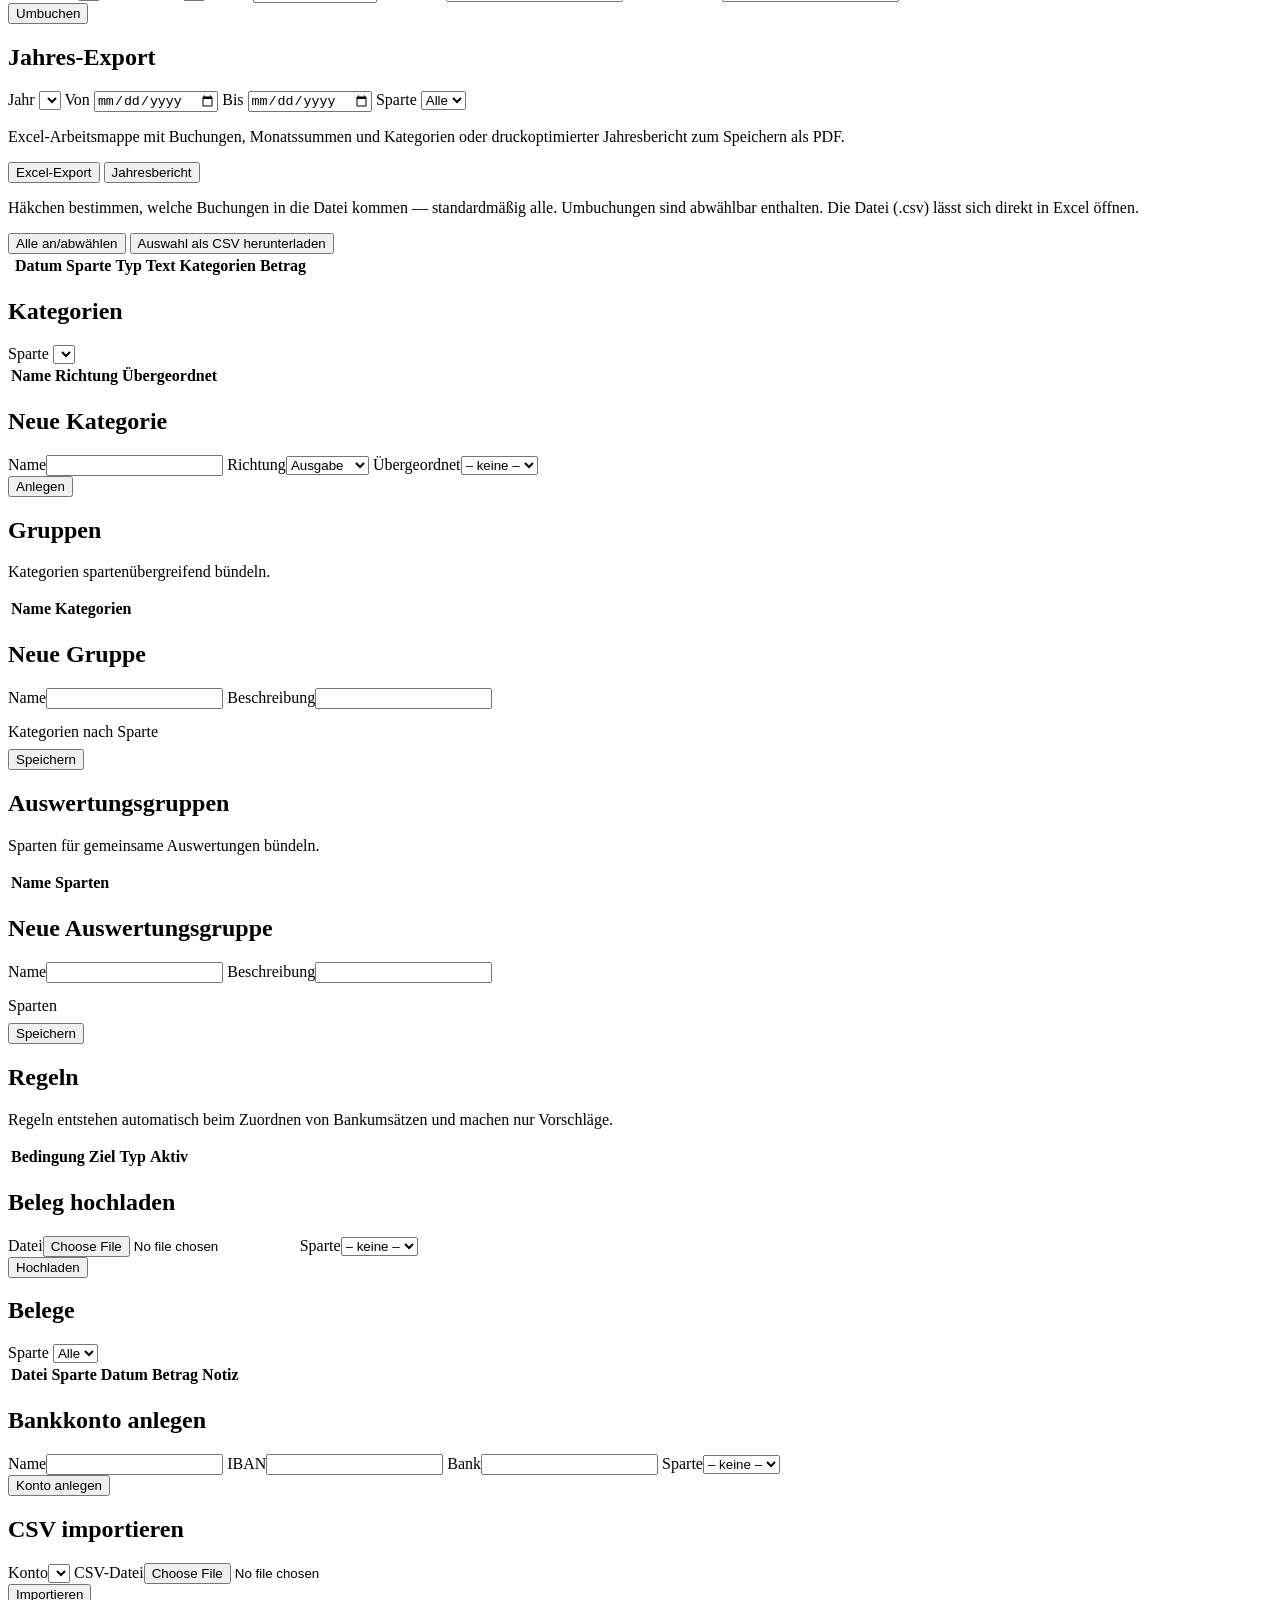
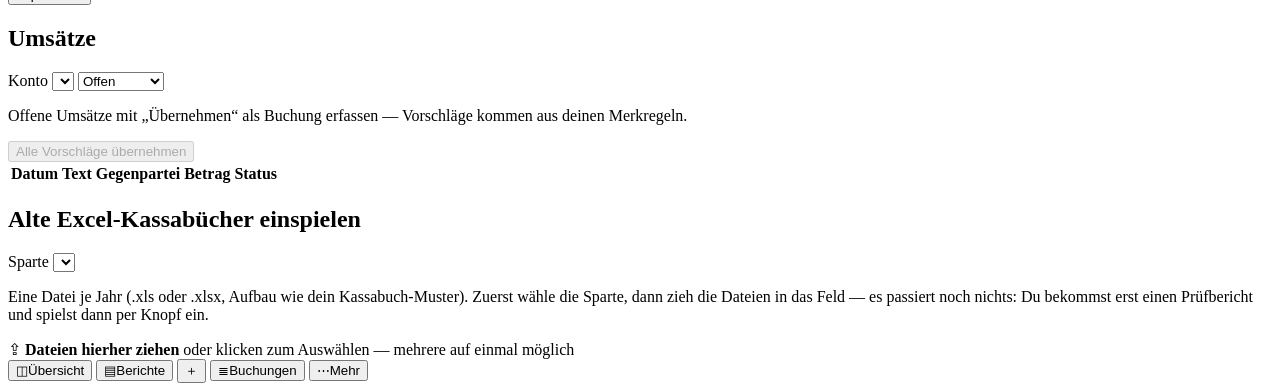
==== commit 4848afd4: "Behebe Feedbackrunde eins zur Passwortverwaltung" ====
--- a/static-studio/index.html
+++ b/static-studio/index.html
@@ -36,6 +36,9 @@
       <button class="nav-item" data-page="bankimport"><span class="nav-ico" aria-hidden="true">⇄</span>Bankimport</button>
       <button class="nav-item" data-page="excelimport"><span class="nav-ico" aria-hidden="true">⇪</span>Excel-Import</button>
     </nav>
+    <a class="theme-toggle" href="/password-change.html" title="Passwort ?ndern">
+      <span class="theme-icon" aria-hidden="true">?</span><span class="theme-label">Passwort ?ndern</span>
+    </a>
     <button id="theme-toggle" class="theme-toggle" type="button" title="Hell/Dunkel umschalten">
       <span class="theme-icon" aria-hidden="true">🌙</span><span class="theme-label">Ansicht</span>
     </button>
@@ -507,6 +510,7 @@
     <button class="sheet-item" data-page="bankimport">Bankimport</button>
     <button class="sheet-item" data-page="excelimport">Excel-Import</button>
     <button class="sheet-item" data-page="export">Export</button>
+    <a class="sheet-item" href="/password-change.html">Passwort ändern</a>
     <button class="sheet-item" data-logout>Abmelden</button>
     <button class="sheet-item sheet-close" id="mehr-close">Schließen</button>
   </div>
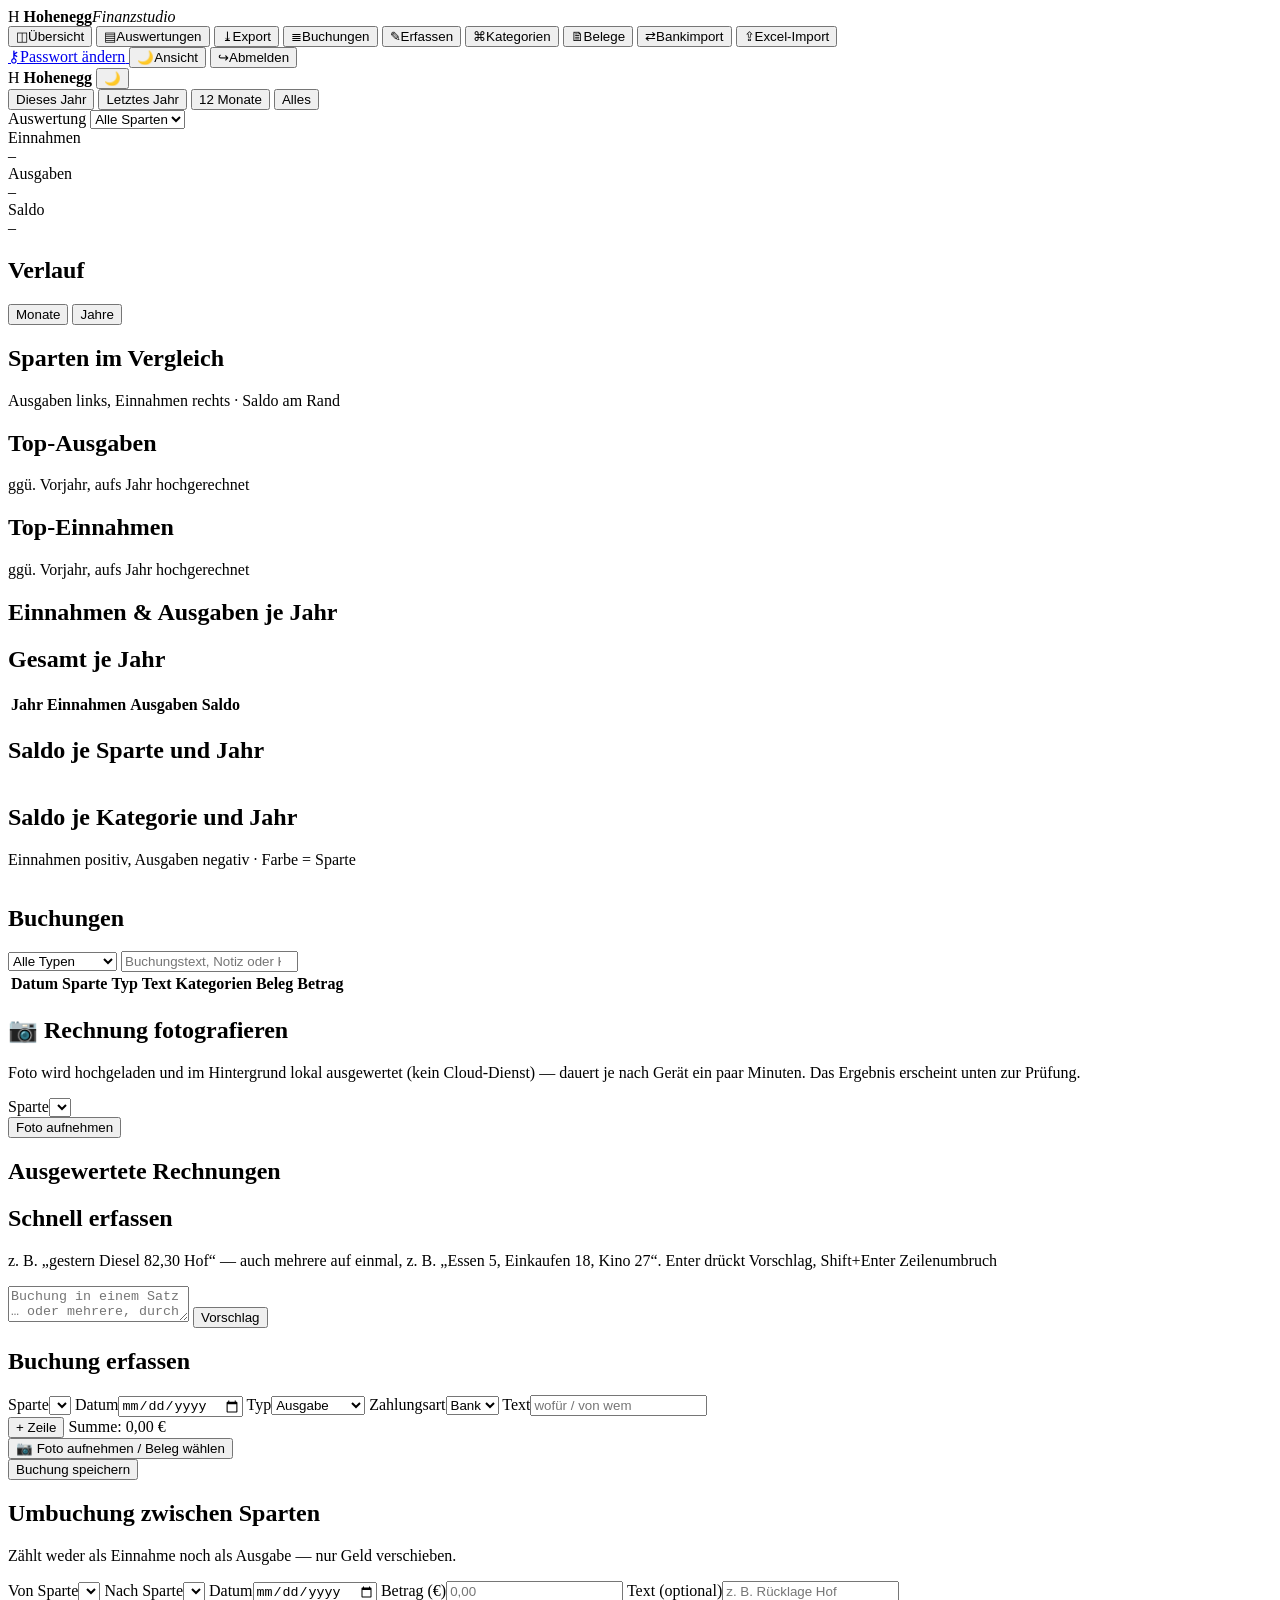
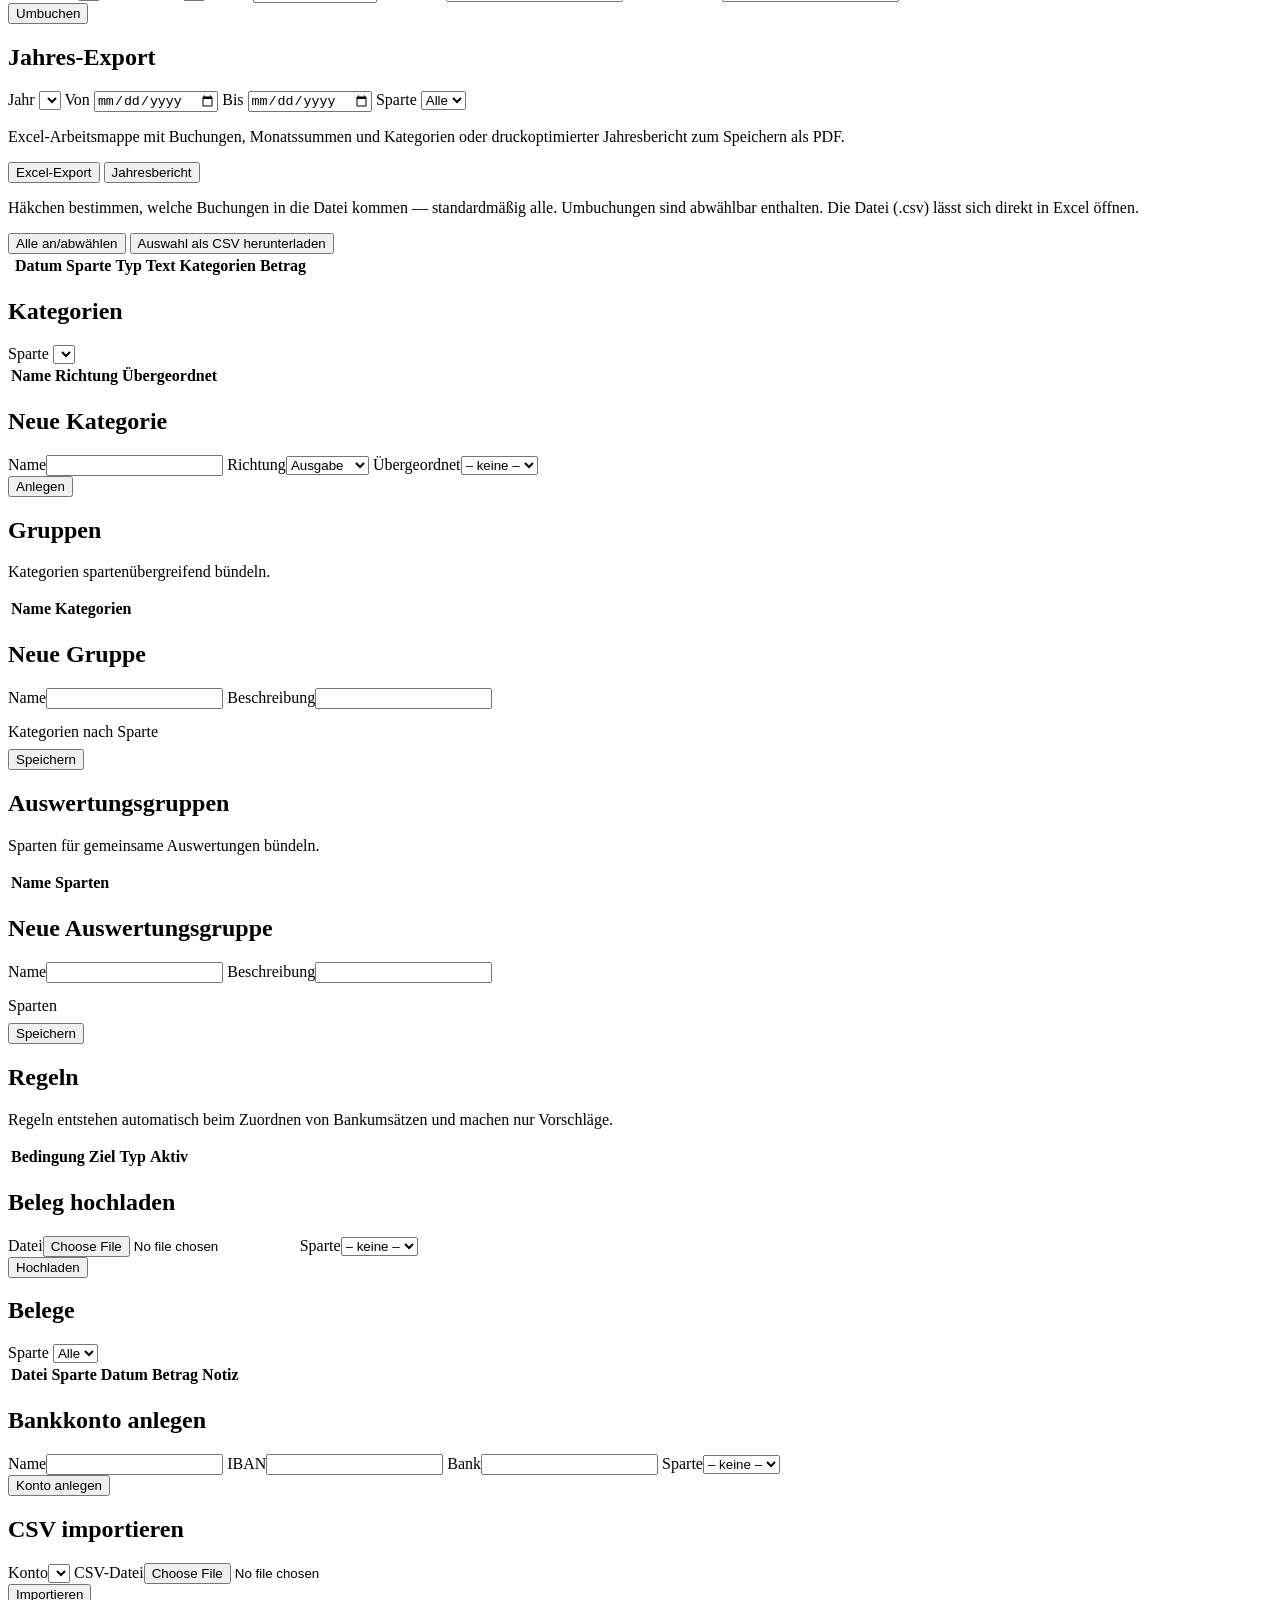
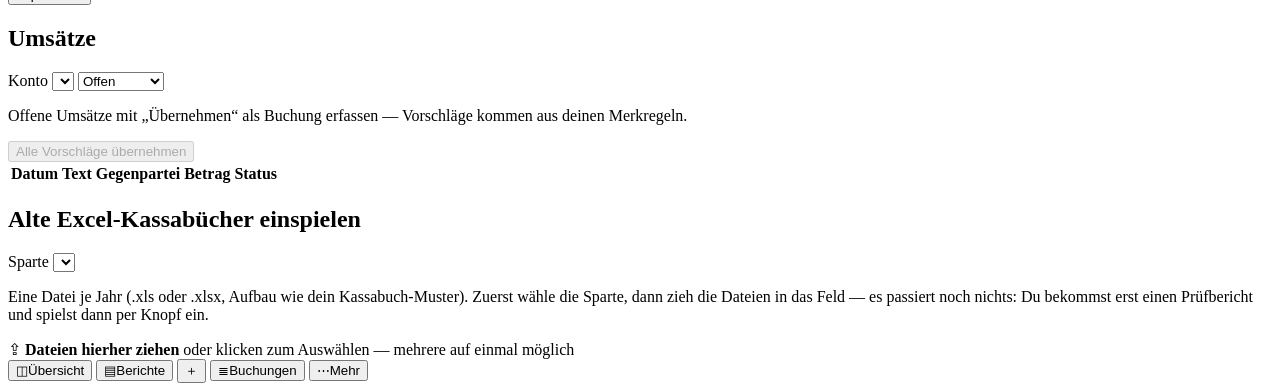
==== commit 913a1d6c: "Korrigiere Recovery-Aktionsfluss" ====
--- a/static-studio/index.html
+++ b/static-studio/index.html
@@ -36,8 +36,8 @@
       <button class="nav-item" data-page="bankimport"><span class="nav-ico" aria-hidden="true">⇄</span>Bankimport</button>
       <button class="nav-item" data-page="excelimport"><span class="nav-ico" aria-hidden="true">⇪</span>Excel-Import</button>
     </nav>
-    <a class="theme-toggle" href="/password-change.html" title="Passwort ?ndern">
-      <span class="theme-icon" aria-hidden="true">?</span><span class="theme-label">Passwort ?ndern</span>
+    <a class="theme-toggle" href="/password-change.html" title="Passwort &auml;ndern">
+      <span class="theme-icon" aria-hidden="true">&#9911;</span><span class="theme-label">Passwort &auml;ndern</span>
     </a>
     <button id="theme-toggle" class="theme-toggle" type="button" title="Hell/Dunkel umschalten">
       <span class="theme-icon" aria-hidden="true">🌙</span><span class="theme-label">Ansicht</span>
